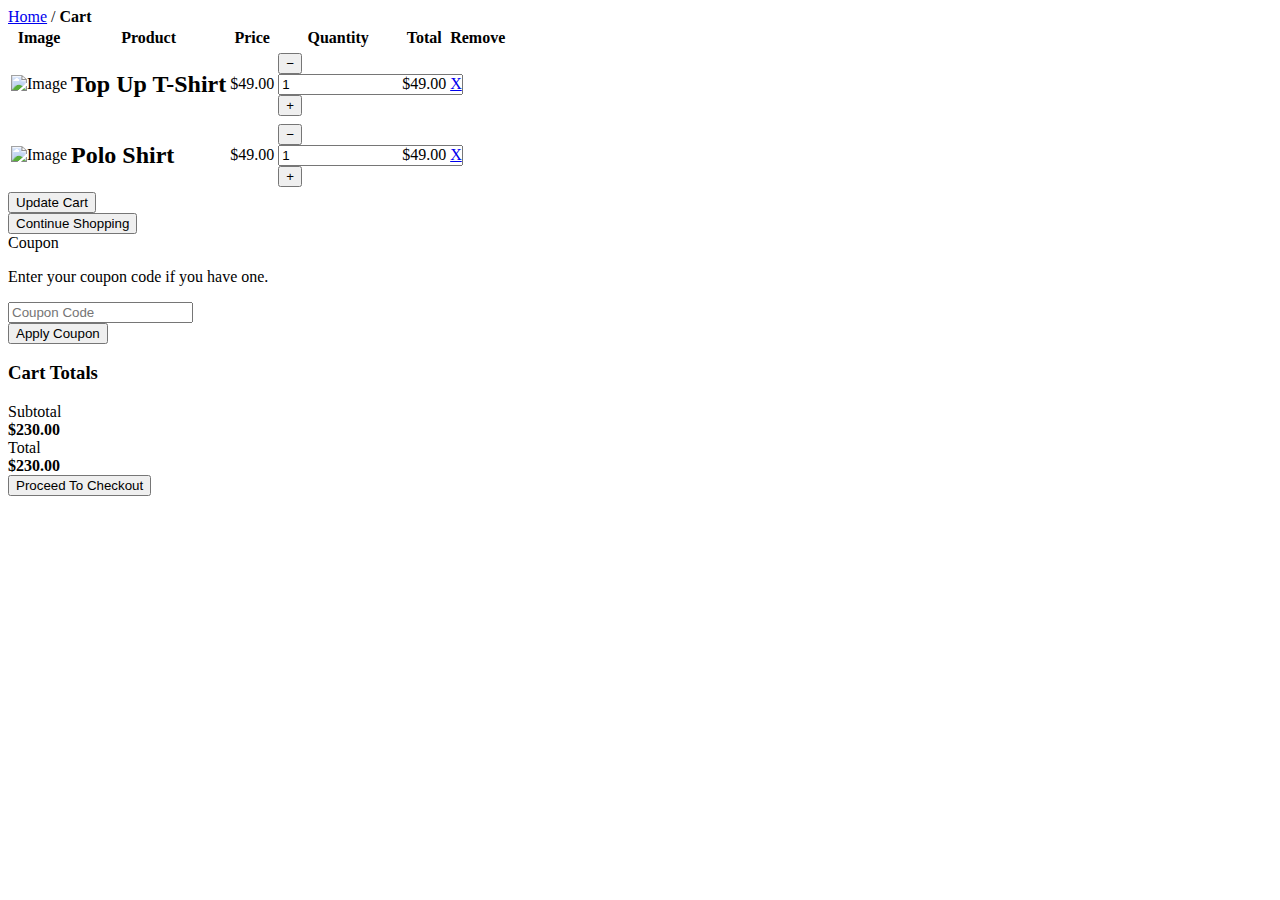
==== MiddleProject/src/main/webapp/cart.html @ 2c1a3626 "html-tile" ====
<!DOCTYPE html>
<html lang="en">
  <head>
    <title>Shoppers &mdash; Colorlib e-Commerce Template</title>
    <meta charset="utf-8">
    <meta name="viewport" content="width=device-width, initial-scale=1, shrink-to-fit=no">

    <link rel="stylesheet" href="https://fonts.googleapis.com/css?family=Mukta:300,400,700"> 
    <link rel="stylesheet" href="fonts/icomoon/style.css">

    <link rel="stylesheet" href="css/bootstrap.min.css">
    <link rel="stylesheet" href="css/magnific-popup.css">
    <link rel="stylesheet" href="css/jquery-ui.css">
    <link rel="stylesheet" href="css/owl.carousel.min.css">
    <link rel="stylesheet" href="css/owl.theme.default.min.css">


    <link rel="stylesheet" href="css/aos.css">

    <link rel="stylesheet" href="css/style.css">
    
  </head>
  <body>
  
  <div class="site-wrap">
    <div class="bg-light py-3">
      <div class="container">
        <div class="row">
          <div class="col-md-12 mb-0"><a href="index.html">Home</a> <span class="mx-2 mb-0">/</span> <strong class="text-black">Cart</strong></div>
        </div>
      </div>
    </div>

    <div class="site-section">
      <div class="container">
        <div class="row mb-5">
          <form class="col-md-12" method="post">
            <div class="site-blocks-table">
              <table class="table table-bordered">
                <thead>
                  <tr>
                    <th class="product-thumbnail">Image</th>
                    <th class="product-name">Product</th>
                    <th class="product-price">Price</th>
                    <th class="product-quantity">Quantity</th>
                    <th class="product-total">Total</th>
                    <th class="product-remove">Remove</th>
                  </tr>
                </thead>
                <tbody>
                  <tr>
                    <td class="product-thumbnail">
                      <img src="images/cloth_1.jpg" alt="Image" class="img-fluid">
                    </td>
                    <td class="product-name">
                      <h2 class="h5 text-black">Top Up T-Shirt</h2>
                    </td>
                    <td>$49.00</td>
                    <td>
                      <div class="input-group mb-3" style="max-width: 120px;">
                        <div class="input-group-prepend">
                          <button class="btn btn-outline-primary js-btn-minus" type="button">&minus;</button>
                        </div>
                        <input type="text" class="form-control text-center" value="1" placeholder="" aria-label="Example text with button addon" aria-describedby="button-addon1">
                        <div class="input-group-append">
                          <button class="btn btn-outline-primary js-btn-plus" type="button">&plus;</button>
                        </div>
                      </div>

                    </td>
                    <td>$49.00</td>
                    <td><a href="#" class="btn btn-primary btn-sm">X</a></td>
                  </tr>

                  <tr>
                    <td class="product-thumbnail">
                      <img src="images/cloth_2.jpg" alt="Image" class="img-fluid">
                    </td>
                    <td class="product-name">
                      <h2 class="h5 text-black">Polo Shirt</h2>
                    </td>
                    <td>$49.00</td>
                    <td>
                      <div class="input-group mb-3" style="max-width: 120px;">
                        <div class="input-group-prepend">
                          <button class="btn btn-outline-primary js-btn-minus" type="button">&minus;</button>
                        </div>
                        <input type="text" class="form-control text-center" value="1" placeholder="" aria-label="Example text with button addon" aria-describedby="button-addon1">
                        <div class="input-group-append">
                          <button class="btn btn-outline-primary js-btn-plus" type="button">&plus;</button>
                        </div>
                      </div>

                    </td>
                    <td>$49.00</td>
                    <td><a href="#" class="btn btn-primary btn-sm">X</a></td>
                  </tr>
                </tbody>
              </table>
            </div>
          </form>
        </div>

        <div class="row">
          <div class="col-md-6">
            <div class="row mb-5">
              <div class="col-md-6 mb-3 mb-md-0">
                <button class="btn btn-primary btn-sm btn-block">Update Cart</button>
              </div>
              <div class="col-md-6">
                <button class="btn btn-outline-primary btn-sm btn-block">Continue Shopping</button>
              </div>
            </div>
            <div class="row">
              <div class="col-md-12">
                <label class="text-black h4" for="coupon">Coupon</label>
                <p>Enter your coupon code if you have one.</p>
              </div>
              <div class="col-md-8 mb-3 mb-md-0">
                <input type="text" class="form-control py-3" id="coupon" placeholder="Coupon Code">
              </div>
              <div class="col-md-4">
                <button class="btn btn-primary btn-sm">Apply Coupon</button>
              </div>
            </div>
          </div>
          <div class="col-md-6 pl-5">
            <div class="row justify-content-end">
              <div class="col-md-7">
                <div class="row">
                  <div class="col-md-12 text-right border-bottom mb-5">
                    <h3 class="text-black h4 text-uppercase">Cart Totals</h3>
                  </div>
                </div>
                <div class="row mb-3">
                  <div class="col-md-6">
                    <span class="text-black">Subtotal</span>
                  </div>
                  <div class="col-md-6 text-right">
                    <strong class="text-black">$230.00</strong>
                  </div>
                </div>
                <div class="row mb-5">
                  <div class="col-md-6">
                    <span class="text-black">Total</span>
                  </div>
                  <div class="col-md-6 text-right">
                    <strong class="text-black">$230.00</strong>
                  </div>
                </div>

                <div class="row">
                  <div class="col-md-12">
                    <button class="btn btn-primary btn-lg py-3 btn-block" onclick="window.location='checkout.html'">Proceed To Checkout</button>
                  </div>
                </div>
              </div>
            </div>
          </div>
        </div>
      </div>
    </div>
  </div>

  <script src="js/jquery-3.3.1.min.js"></script>
  <script src="js/jquery-ui.js"></script>
  <script src="js/popper.min.js"></script>
  <script src="js/bootstrap.min.js"></script>
  <script src="js/owl.carousel.min.js"></script>
  <script src="js/jquery.magnific-popup.min.js"></script>
  <script src="js/aos.js"></script>

  <script src="js/main.js"></script>
    
  </body>
</html>
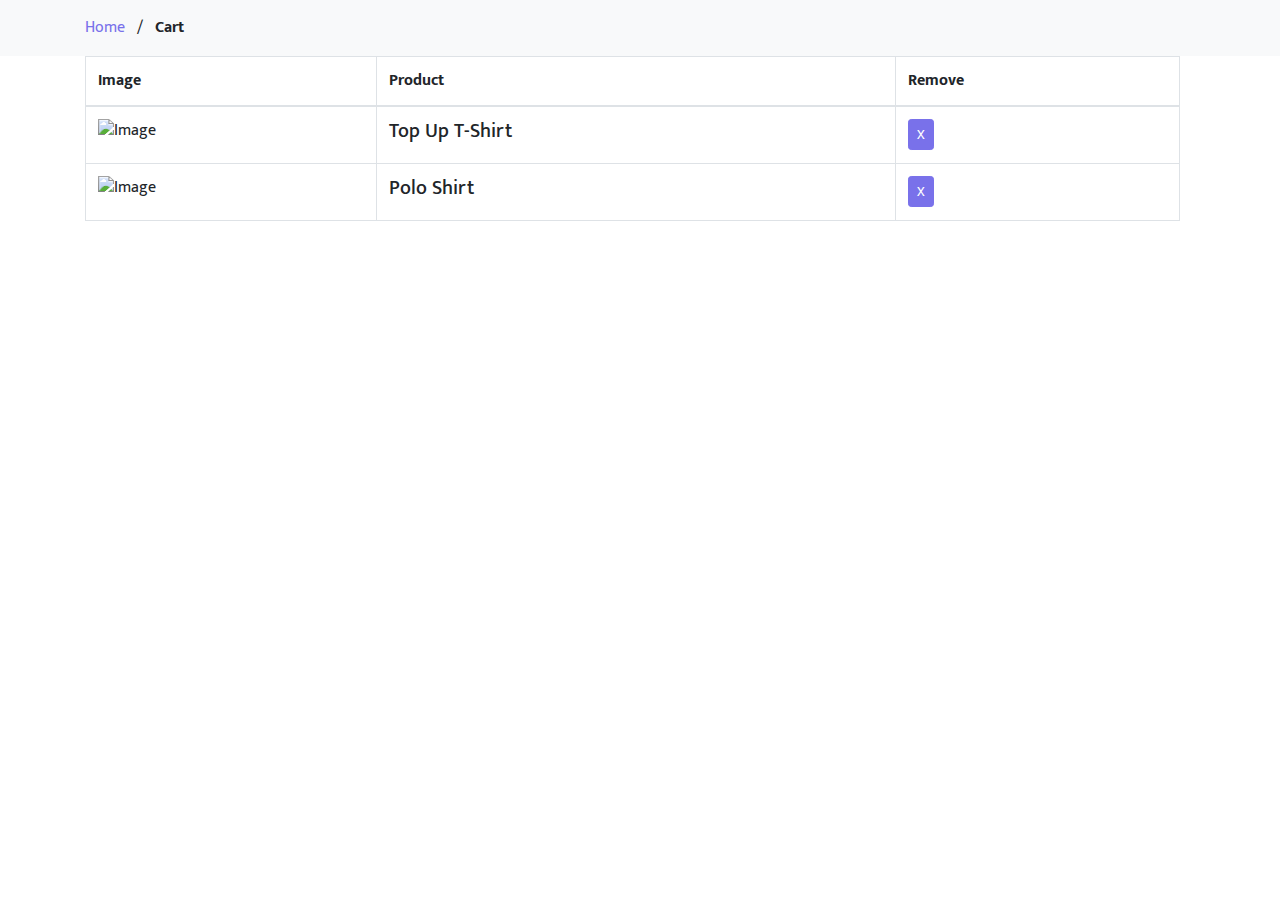
==== commit e8c0ccbe: "Merge branch 'summmmmin:main' into main" ====
--- a/MiddleProject/src/main/webapp/cart.html
+++ b/MiddleProject/src/main/webapp/cart.html
@@ -41,9 +41,6 @@
                   <tr>
                     <th class="product-thumbnail">Image</th>
                     <th class="product-name">Product</th>
-                    <th class="product-price">Price</th>
-                    <th class="product-quantity">Quantity</th>
-                    <th class="product-total">Total</th>
                     <th class="product-remove">Remove</th>
                   </tr>
                 </thead>
@@ -55,23 +52,9 @@
                     <td class="product-name">
                       <h2 class="h5 text-black">Top Up T-Shirt</h2>
                     </td>
-                    <td>$49.00</td>
-                    <td>
-                      <div class="input-group mb-3" style="max-width: 120px;">
-                        <div class="input-group-prepend">
-                          <button class="btn btn-outline-primary js-btn-minus" type="button">&minus;</button>
-                        </div>
-                        <input type="text" class="form-control text-center" value="1" placeholder="" aria-label="Example text with button addon" aria-describedby="button-addon1">
-                        <div class="input-group-append">
-                          <button class="btn btn-outline-primary js-btn-plus" type="button">&plus;</button>
-                        </div>
-                      </div>
-
-                    </td>
-                    <td>$49.00</td>
+                    
                     <td><a href="#" class="btn btn-primary btn-sm">X</a></td>
                   </tr>
-
                   <tr>
                     <td class="product-thumbnail">
                       <img src="images/cloth_2.jpg" alt="Image" class="img-fluid">
@@ -79,85 +62,13 @@
                     <td class="product-name">
                       <h2 class="h5 text-black">Polo Shirt</h2>
                     </td>
-                    <td>$49.00</td>
-                    <td>
-                      <div class="input-group mb-3" style="max-width: 120px;">
-                        <div class="input-group-prepend">
-                          <button class="btn btn-outline-primary js-btn-minus" type="button">&minus;</button>
-                        </div>
-                        <input type="text" class="form-control text-center" value="1" placeholder="" aria-label="Example text with button addon" aria-describedby="button-addon1">
-                        <div class="input-group-append">
-                          <button class="btn btn-outline-primary js-btn-plus" type="button">&plus;</button>
-                        </div>
-                      </div>
-
-                    </td>
-                    <td>$49.00</td>
                     <td><a href="#" class="btn btn-primary btn-sm">X</a></td>
                   </tr>
                 </tbody>
               </table>
             </div>
           </form>
-        </div>
-
-        <div class="row">
-          <div class="col-md-6">
-            <div class="row mb-5">
-              <div class="col-md-6 mb-3 mb-md-0">
-                <button class="btn btn-primary btn-sm btn-block">Update Cart</button>
-              </div>
-              <div class="col-md-6">
-                <button class="btn btn-outline-primary btn-sm btn-block">Continue Shopping</button>
-              </div>
-            </div>
-            <div class="row">
-              <div class="col-md-12">
-                <label class="text-black h4" for="coupon">Coupon</label>
-                <p>Enter your coupon code if you have one.</p>
-              </div>
-              <div class="col-md-8 mb-3 mb-md-0">
-                <input type="text" class="form-control py-3" id="coupon" placeholder="Coupon Code">
-              </div>
-              <div class="col-md-4">
-                <button class="btn btn-primary btn-sm">Apply Coupon</button>
-              </div>
-            </div>
-          </div>
-          <div class="col-md-6 pl-5">
-            <div class="row justify-content-end">
-              <div class="col-md-7">
-                <div class="row">
-                  <div class="col-md-12 text-right border-bottom mb-5">
-                    <h3 class="text-black h4 text-uppercase">Cart Totals</h3>
-                  </div>
-                </div>
-                <div class="row mb-3">
-                  <div class="col-md-6">
-                    <span class="text-black">Subtotal</span>
-                  </div>
-                  <div class="col-md-6 text-right">
-                    <strong class="text-black">$230.00</strong>
-                  </div>
-                </div>
-                <div class="row mb-5">
-                  <div class="col-md-6">
-                    <span class="text-black">Total</span>
-                  </div>
-                  <div class="col-md-6 text-right">
-                    <strong class="text-black">$230.00</strong>
-                  </div>
-                </div>
-
-                <div class="row">
-                  <div class="col-md-12">
-                    <button class="btn btn-primary btn-lg py-3 btn-block" onclick="window.location='checkout.html'">Proceed To Checkout</button>
-                  </div>
-                </div>
-              </div>
-            </div>
-          </div>
-        </div>
+        </div>    
       </div>
     </div>
   </div>
